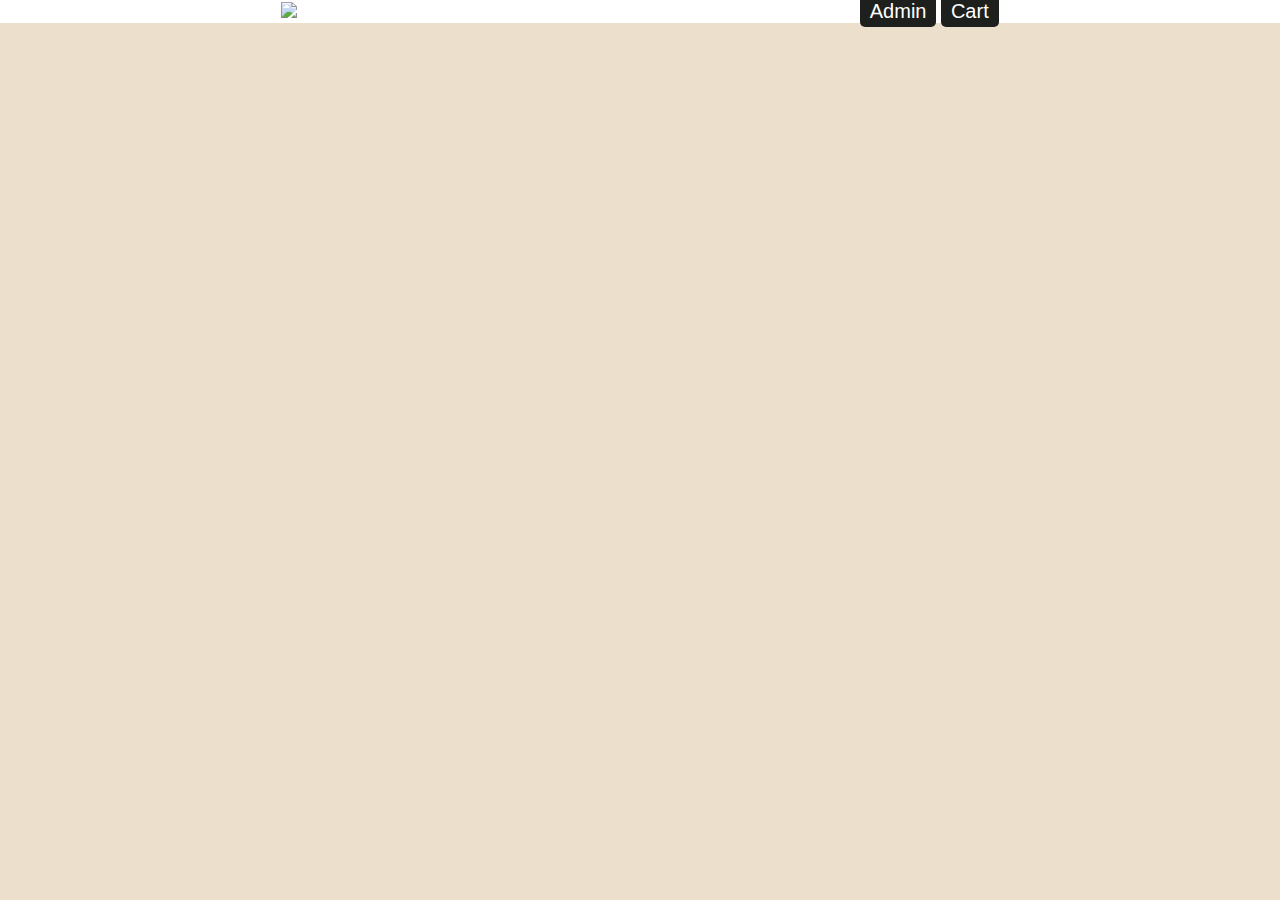
==== pages/admin.html @ d14f3281 "add: index, admin, cart initial structure, navbar" ====
<!DOCTYPE html>
<html lang="en">
	<head>
		<link
			rel="shortcut icon"
			href="https://cdn-icons-png.flaticon.com/512/2230/2230606.png"
			type="image/x-icon"
		/>
		<meta charset="UTF-8" />
		<meta name="viewport" content="width=device-width, initial-scale=1.0" />
		<title>E-alimentara</title>
		<link rel="stylesheet" href="../css/style.css" />
	</head>
	<body>
		<div class="container">
			<div class="navbar flex-row bg-white justify-around items-center">
				<div class="logo">
					<a href="../index.html">
						<img
							src="https://cdn-icons-png.flaticon.com/512/2230/2230606.png"
							width="70px"
						/>
					</a>
				</div>
				<div class="nav-links">
					<a href="admin.html"><i class="fa-solid fa-user-secret"></i> Admin</a>
					<a href="cart.html"><i class="fa-solid fa-cart-shopping"></i> Cart</a>
				</div>
			</div>
		</div>
	</body>
</html>
---- css/style.css ----
:root {
	--primary-color: #ecdfcc;
	--dark-color: #1e201e;
}

* {
	margin: 0;
	padding: 0;
}

body {
	font-family: Arial, Helvetica, sans-serif;
	background-color: var(--primary-color);
}

.flex-row {
	display: flex;
}

.flex-col {
	display: flex;
	flex-direction: column;
}

.justify-around {
	justify-content: space-around;
}

.justify-between {
	justify-content: space-between;
}

.items-center {
	align-items: center;
}

.flex-wrap {
	flex-wrap: wrap;
}

.gap-5 {
	gap: 5px;
}

.gap-10 {
	gap: 10px;
}

.gap-20 {
	gap: 20px;
}

.bg-white {
	background-color: white;
}

.nav-links a {
	background-color: var(--dark-color);
	color: white;
	text-decoration: none;
	font-size: 20px;
	border-radius: 5px;
	padding: 5px 10px;
}

.card {
	background-color: white;
	height: 300px;
	width: 300px;
	border: 1px solid lightgray;
	padding-top: 30px;
}

.card img {
	width: 100px;
}

.card button {
	width: 200px;
	color: white;
	background-color: black;
	padding: 10px;
	text-transform: uppercase;
}
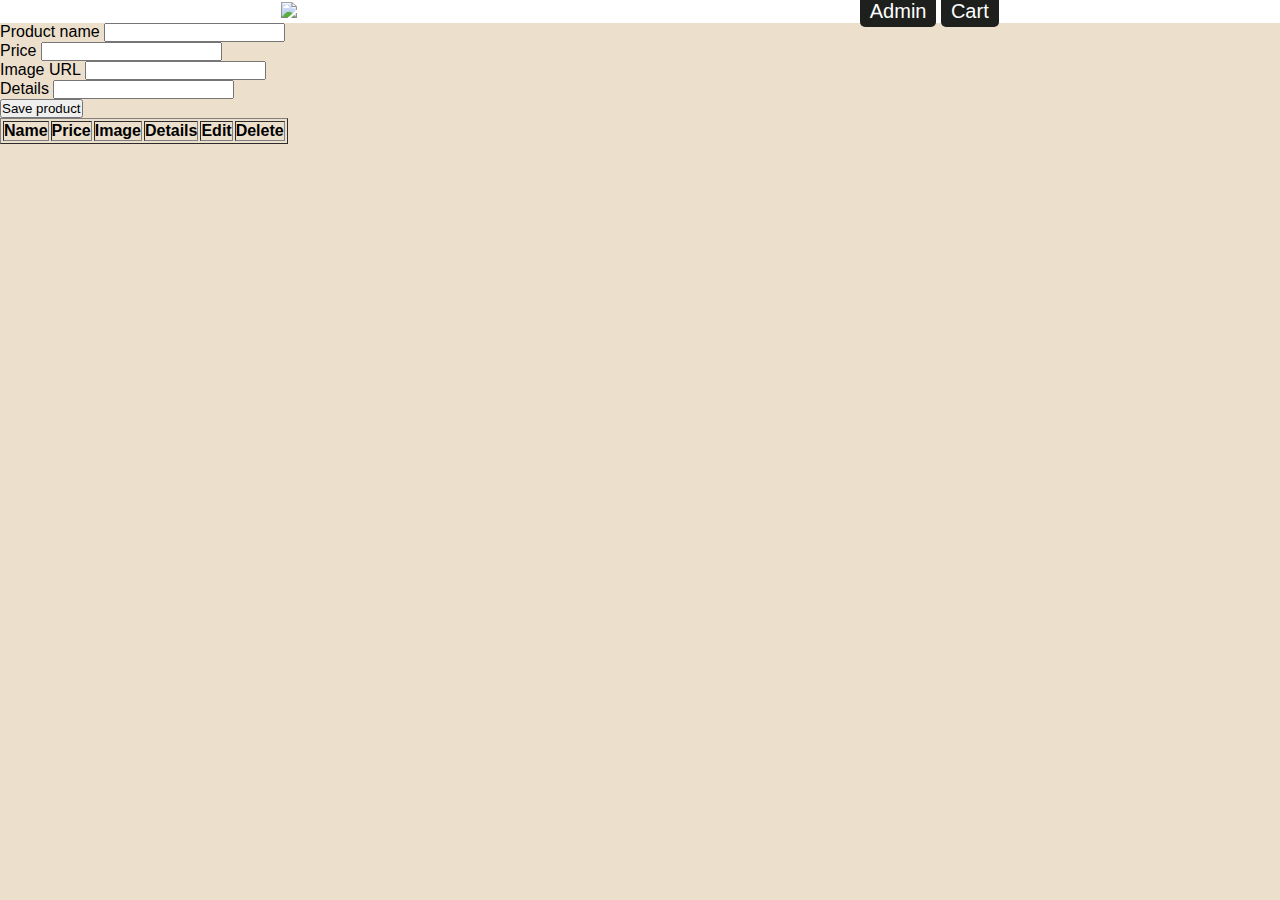
==== commit 8f093fc1: "feature: GET POST PUT DELETE operations for admin page" ====
--- a/pages/admin.html
+++ b/pages/admin.html
@@ -27,6 +27,39 @@
 					<a href="cart.html"><i class="fa-solid fa-cart-shopping"></i> Cart</a>
 				</div>
 			</div>
+			<form id="product-form">
+				<div>
+					<label for="name">Product name</label>
+					<input type="text" id="name" />
+				</div>
+				<div>
+					<label for="price">Price</label>
+					<input type="text" id="price" />
+				</div>
+				<div>
+					<label for="image-url">Image URL</label>
+					<input type="text" id="image-url" />
+				</div>
+				<div>
+					<label for="details">Details</label>
+					<input type="text" id="details" />
+				</div>
+				<button id="save-btn">Save product</button>
+			</form>
+			<table id="products-table" border="1">
+				<thead>
+					<tr>
+						<th>Name</th>
+						<th>Price</th>
+						<th>Image</th>
+						<th>Details</th>
+						<th>Edit</th>
+						<th>Delete</th>
+					</tr>
+				</thead>
+				<tbody></tbody>
+			</table>
 		</div>
+		<script type="module" src="../js/admin.js"></script>
 	</body>
 </html>
